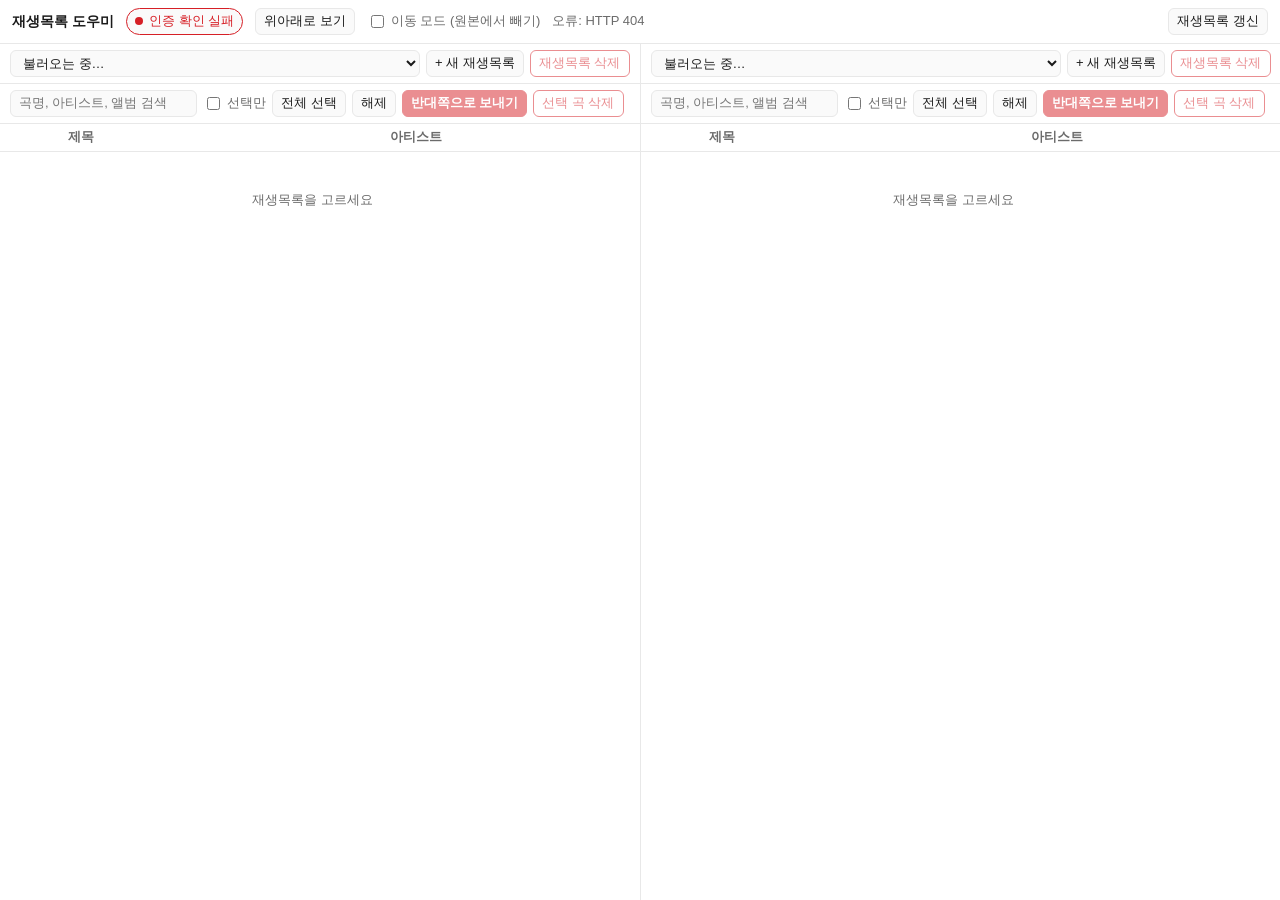
==== src/web/index.html @ c52b0ecc "refactor: split into src/server and src/web - Move app.py to src/server/app.py and index.html to src" ====
<!doctype html>
<html lang="ko">
<head>
<meta charset="utf-8">
<meta name="viewport" content="width=device-width, initial-scale=1">
<title>재생목록 도우미</title>
<link rel="stylesheet" href="style.css">
</head>
<body>
<header class="top">
  <strong>재생목록 도우미</strong>
  <button id="authOpen" class="auth-pill checking"><span class="dot"></span><span>인증 확인 중…</span></button>
  <button id="layout">위아래로 보기</button>
  <label><input id="move" type="checkbox"> 이동 모드 (원본에서 빼기)</label>
  <div id="queue" hidden><progress id="qbar" max="1" value="0"></progress><span id="qtext"></span></div>
  <span id="status">곡을 골라 반대쪽 목록으로 드래그하세요. Shift+클릭으로 범위 선택, delete 키로 선택 곡 삭제. 이미 있는 곡은 자동으로 건너뜁니다.</span>
  <button id="refresh" title="보던 재생목록, 검색어, 정렬, 스크롤 위치를 유지한 채 곡 목록과 재생목록 목록을 다시 받습니다">재생목록 갱신</button>
</header>
<main id="panes">
  <section class="pane"></section>
  <section class="pane"></section>
</main>
<div id="dragBadge"></div>

<dialog id="auth">
  <form id="authForm">
    <h2>YouTube Music 연결</h2>
    <p id="authAccount" hidden></p>
    <ol>
      <li>Chrome에서 <a href="https://music.youtube.com" target="_blank" rel="noopener">music.youtube.com</a>에 로그인합니다.</li>
      <li>개발자도구를 엽니다. Mac은 <kbd>Cmd+Opt+I</kbd>, Windows는 <kbd>F12</kbd>입니다. <b>Network</b> 탭 필터에 <code>youtubei/v1/browse</code>를 입력합니다.</li>
      <li>YouTube Music 화면에서 "보관함"을 클릭하면 POST 요청이 나타납니다.</li>
      <li>그 요청을 우클릭하고 <b>Copy → Copy as cURL</b>을 고릅니다. Windows에서는 cmd와 bash 중 어느 쪽을 골라도 됩니다.</li>
      <li>아래 칸에 붙여넣고 <b>연결</b>을 누릅니다. Request Headers 원문을 붙여넣어도 됩니다.</li>
    </ol>
    <textarea id="authText" rows="6" spellcheck="false" autocomplete="off" placeholder="curl 'https://music.youtube.com/youtubei/v1/browse?...'"></textarea>
    <ul class="note">
      <li>붙여넣은 내용은 이 컴퓨터에서 실행 중인 yt-helper로만 전달되고, yt-helper는 이 쿠키로 YouTube Music에만 요청합니다. 다른 서버로는 보내지 않습니다.</li>
      <li>쿠키는 <code>~/.config/yt-helper/browser.json</code>에 저장되므로 브라우저나 서버를 꺼도 연결이 유지됩니다. macOS와 Linux에서는 권한 600으로 내 계정만 읽을 수 있습니다.</li>
      <li><b>인증 해제</b>는 이 파일을 지웁니다. 쿠키 자체를 무효로 하려면 YouTube에서 로그아웃하세요.</li>
    </ul>
    <div class="actions">
      <button type="button" id="authLogout" class="danger" hidden>인증 해제</button>
      <span id="authError"></span>
      <button type="button" id="authCancel">닫기</button>
      <button id="authSubmit" class="primary">연결</button>
    </div>
  </form>
</dialog>

<template id="paneTpl">
  <div class="bar">
    <select class="pl"><option value="">불러오는 중…</option></select>
    <button class="new">+ 새 재생목록</button>
    <button class="del danger" disabled>재생목록 삭제</button>
  </div>
  <div class="bar">
    <input class="search" type="search" placeholder="곡명, 아티스트, 앨범 검색">
    <label><input class="only" type="checkbox"> 선택만</label>
    <button class="all">전체 선택</button>
    <button class="clear">해제</button>
    <button class="send primary" disabled>반대쪽으로 보내기</button>
    <button class="rm danger" disabled>선택 곡 삭제</button>
    <span class="info"></span>
  </div>
  <div class="cols"><span></span><span></span><button class="sort" data-key="title" data-label="제목">제목</button><button class="sort" data-key="artists" data-label="아티스트">아티스트</button></div>
  <progress class="loadbar" hidden></progress>
  <div class="list"><div class="empty">재생목록을 고르세요</div></div>
</template>

<script src="app.js"></script>
</body>
</html>
---- src/web/style.css ----
:root {
  --bg: #fafafa; --panel: #fff; --text: #1a1a1a; --muted: #6b6b6b;
  --line: #e8e8e8; --hover: #f2f2f2; --sel: #fde8e8; --accent: #d61f26; --drop: #fff4d6; --ok: #1e8e3e;
}
@media (prefers-color-scheme: dark) {
  :root {
    --bg: #121212; --panel: #1c1c1c; --text: #eee; --muted: #9a9a9a;
    --line: #2a2a2a; --hover: #242424; --sel: #3a1c1d; --accent: #ff4e45; --drop: #3a3218; --ok: #4cc26a;
  }
}
* { box-sizing: border-box; }
html, body { height: 100%; }
body { margin: 0; display: flex; flex-direction: column; font: 13px/1.3 -apple-system, BlinkMacSystemFont, "Apple SD Gothic Neo", sans-serif; background: var(--bg); color: var(--text); }
select, input[type=search], button { font: inherit; color: inherit; background: var(--bg); border: 1px solid var(--line); border-radius: 6px; padding: 4px 8px; }
button { cursor: pointer; white-space: nowrap; }
button.primary { background: var(--accent); border-color: var(--accent); color: #fff; font-weight: 600; }
button.danger { color: var(--accent); border-color: var(--accent); background: transparent; }
button:disabled { opacity: .5; cursor: default; }
label { display: inline-flex; gap: 4px; align-items: center; color: var(--muted); user-select: none; white-space: nowrap; }

.top { display: flex; flex-wrap: wrap; gap: 12px; align-items: center; padding: 8px 12px; background: var(--panel); border-bottom: 1px solid var(--line); }
.top strong { font-size: 14px; }
#status { color: var(--muted); flex: 1; min-width: 200px; }
#refresh { margin-left: auto; }
.auth-pill { display: inline-flex; align-items: center; gap: 6px; border-radius: 999px; }
.auth-pill .dot { width: 8px; height: 8px; border-radius: 50%; background: var(--muted); }
.auth-pill.ok .dot { background: var(--ok); }
.auth-pill.none, .auth-pill.expired, .auth-pill.unknown { color: var(--accent); border-color: var(--accent); }
.auth-pill.none .dot, .auth-pill.expired .dot, .auth-pill.unknown .dot { background: var(--accent); }
#queue { display: flex; gap: 8px; align-items: center; color: var(--muted); }
#queue[hidden] { display: none; }
#qbar { width: 160px; accent-color: var(--accent); }

#panes { flex: 1; min-height: 0; display: flex; gap: 1px; background: var(--line); }
#panes.col { flex-direction: column; }
.pane { flex: 1; min-width: 0; min-height: 0; display: flex; flex-direction: column; background: var(--panel); container-type: inline-size; }
.bar { display: flex; flex-wrap: wrap; gap: 6px; align-items: center; padding: 6px 10px; border-bottom: 1px solid var(--line); }
.bar .pl { flex: 1; min-width: 0; }
.bar .search { flex: 1; min-width: 100px; }
.bar .info { color: var(--muted); }

.loadbar { display: block; width: 100%; height: 3px; border: 0; appearance: none; background: var(--line); }
.loadbar[hidden] { display: none; }
.loadbar::-webkit-progress-bar { background: var(--line); }
.loadbar::-webkit-progress-value { background: var(--accent); }
.loadbar::-moz-progress-bar { background: var(--accent); }
.list { flex: 1; overflow: auto; overflow-anchor: none; scrollbar-gutter: stable; outline: 2px dashed transparent; outline-offset: -4px; }
.list.drop { background: var(--drop); outline-color: var(--accent); }
.row, .cols { display: grid; grid-template-columns: 14px 28px minmax(0, 1.4fr) minmax(0, 1fr); gap: 8px; align-items: center; padding: 0 10px; }
.row { height: 34px; border-bottom: 1px solid var(--line); cursor: pointer; user-select: none; }
.cols { height: 28px; border-bottom: 1px solid var(--line); scrollbar-gutter: stable; overflow: hidden; }
.cols .sort { justify-self: start; padding: 2px 6px; margin-left: -6px; border: 0; background: none; color: var(--muted); font-weight: 600; }
.cols .sort:hover, .cols .sort.on { color: var(--text); }
.row:hover { background: var(--hover); }
.row.on { background: var(--sel); }
.row input { margin: 0; pointer-events: none; }
.row img { width: 28px; height: 28px; border-radius: 3px; object-fit: cover; background: var(--line); }
.row .name, .row .artist { overflow: hidden; text-overflow: ellipsis; white-space: nowrap; }
.row .artist { color: var(--muted); }
.row .tag { margin-left: 6px; padding: 0 5px; border-radius: 4px; font-size: 11px; background: var(--line); color: var(--muted); }
.row.dup .name { opacity: .55; }
.empty { padding: 40px 16px; text-align: center; color: var(--muted); }
#auth { max-width: 640px; width: calc(100% - 32px); border: 1px solid var(--line); border-radius: 10px; background: var(--panel); color: var(--text); padding: 20px; }
#auth::backdrop { background: rgb(0 0 0 / .45); }
#auth h2 { margin: 0 0 8px; font-size: 16px; }
#auth ol { padding-left: 20px; line-height: 1.7; }
#auth a { color: var(--accent); }
#auth code, #auth kbd { font: 12px ui-monospace, Menlo, monospace; background: var(--bg); border: 1px solid var(--line); border-radius: 4px; padding: 0 4px; }
#authText { width: 100%; font: 12px ui-monospace, Menlo, monospace; color: inherit; background: var(--bg); border: 1px solid var(--line); border-radius: 6px; padding: 8px; resize: vertical; }
#auth .note { color: var(--muted); font-size: 12px; padding-left: 18px; line-height: 1.6; }
#authAccount { margin: 0 0 4px; color: var(--muted); }
#auth .actions { display: flex; gap: 8px; align-items: center; }
#authError { flex: 1; color: var(--accent); }
#dragBadge { position: fixed; top: -100px; left: 0; padding: 4px 10px; border-radius: 12px; background: var(--accent); color: #fff; font-weight: 600; }
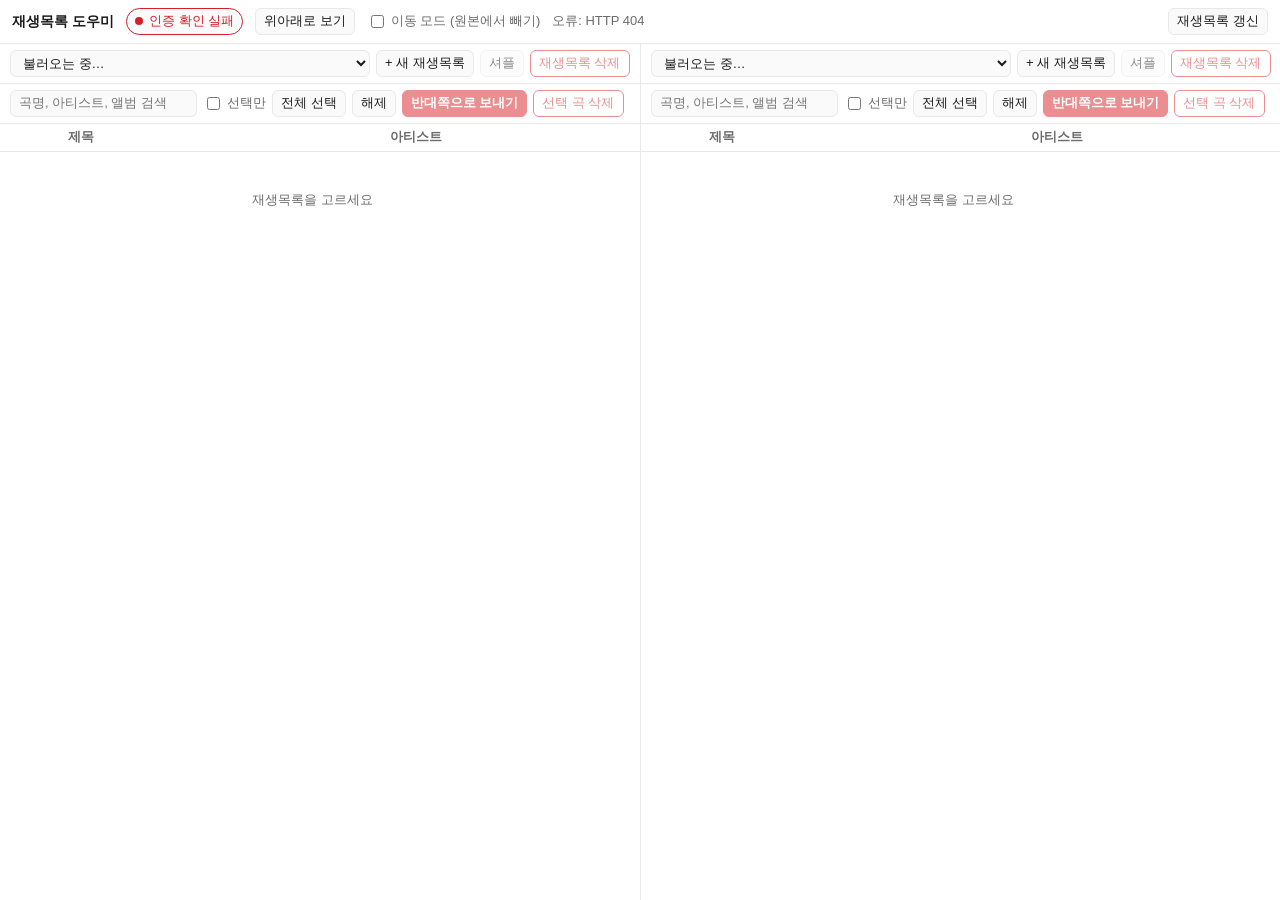
==== commit bcd6fec4: "feat: shuffle playlist order with confirmation - Add /api/shuffle: fetch all tracks, randomize, and " ====
--- a/src/web/index.html
+++ b/src/web/index.html
@@ -52,6 +52,7 @@
   <div class="bar">
     <select class="pl"><option value="">불러오는 중…</option></select>
     <button class="new">+ 새 재생목록</button>
+    <button class="shuffle" disabled>셔플</button>
     <button class="del danger" disabled>재생목록 삭제</button>
   </div>
   <div class="bar">
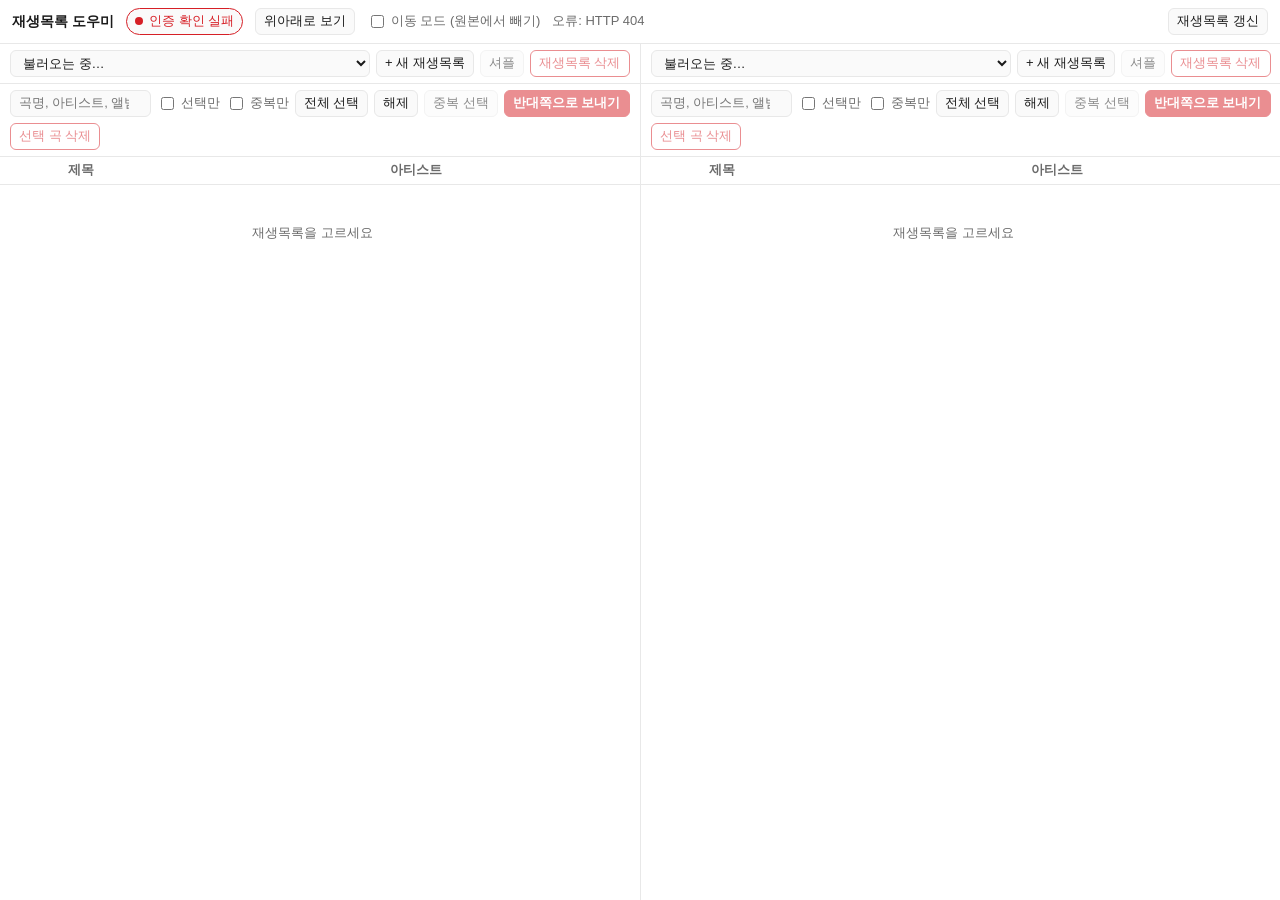
==== commit 9e4b43c9: "feat: detect duplicate songs within a playlist - Key songs by title and artist after NFKC, lowercasi" ====
--- a/src/web/index.html
+++ b/src/web/index.html
@@ -36,7 +36,7 @@
     <textarea id="authText" rows="6" spellcheck="false" autocomplete="off" placeholder="curl 'https://music.youtube.com/youtubei/v1/browse?...'"></textarea>
     <ul class="note">
       <li>붙여넣은 내용은 이 컴퓨터에서 실행 중인 yt-helper로만 전달되고, yt-helper는 이 쿠키로 YouTube Music에만 요청합니다. 다른 서버로는 보내지 않습니다.</li>
-      <li>쿠키는 <code>~/.config/yt-helper/browser.json</code>에 저장되므로 브라우저나 서버를 꺼도 연결이 유지됩니다. macOS와 Linux에서는 권한 600으로 내 계정만 읽을 수 있습니다.</li>
+      <li>쿠키는 <code>~/.config/yt-helper/browser.json</code>에 저장되므로 브라우저나 서버를 꺼도 연결이 유지됩니다. Windows에서는 <code>%USERPROFILE%\.config\yt-helper\browser.json</code>입니다. macOS와 Linux에서는 권한 600으로 내 계정만 읽을 수 있고, Windows에서는 사용자 폴더의 기본 접근 권한을 따릅니다.</li>
       <li><b>인증 해제</b>는 이 파일을 지웁니다. 쿠키 자체를 무효로 하려면 YouTube에서 로그아웃하세요.</li>
     </ul>
     <div class="actions">
@@ -58,8 +58,10 @@
   <div class="bar">
     <input class="search" type="search" placeholder="곡명, 아티스트, 앨범 검색">
     <label><input class="only" type="checkbox"> 선택만</label>
+    <label><input class="dupsonly" type="checkbox"> 중복만</label>
     <button class="all">전체 선택</button>
     <button class="clear">해제</button>
+    <button class="dups" disabled>중복 선택</button>
     <button class="send primary" disabled>반대쪽으로 보내기</button>
     <button class="rm danger" disabled>선택 곡 삭제</button>
     <span class="info"></span>
@@ -69,6 +71,6 @@
   <div class="list"><div class="empty">재생목록을 고르세요</div></div>
 </template>
 
-<script src="app.js"></script>
+<script type="module" src="main.js"></script>
 </body>
 </html>
--- a/src/web/style.css
+++ b/src/web/style.css
@@ -59,6 +59,7 @@
 .row .artist { color: var(--muted); }
 .row .tag { margin-left: 6px; padding: 0 5px; border-radius: 4px; font-size: 11px; background: var(--line); color: var(--muted); }
 .row.dup .name { opacity: .55; }
+.row.gstart { border-top: 2px solid var(--muted); }
 .empty { padding: 40px 16px; text-align: center; color: var(--muted); }
 #auth { max-width: 640px; width: calc(100% - 32px); border: 1px solid var(--line); border-radius: 10px; background: var(--panel); color: var(--text); padding: 20px; }
 #auth::backdrop { background: rgb(0 0 0 / .45); }
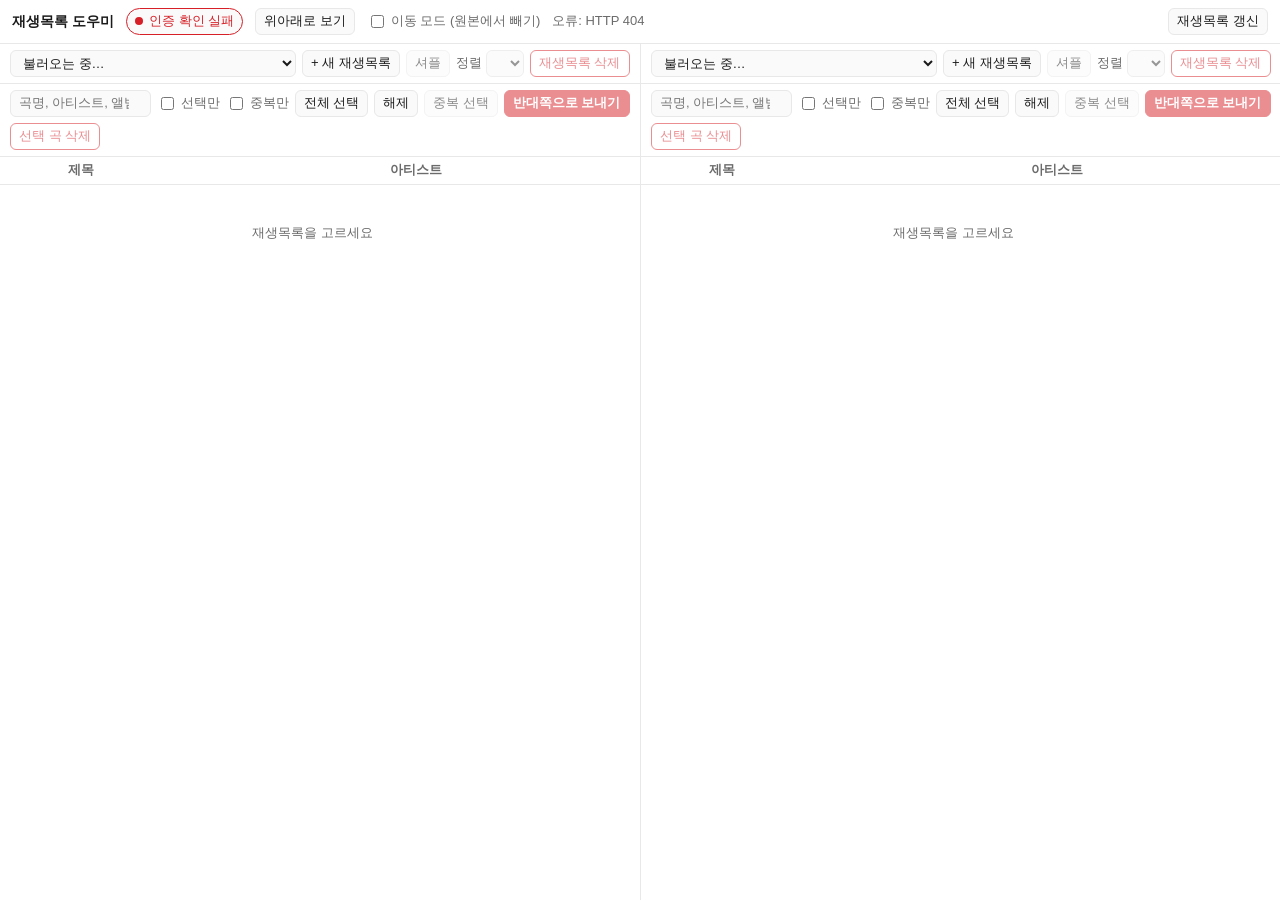
==== commit 2693ccdf: "feat: sort playlists with YouTube Music's sort menu - Add a sort dropdown next to shuffle that mirro" ====
--- a/src/web/index.html
+++ b/src/web/index.html
@@ -53,6 +53,7 @@
     <select class="pl"><option value="">불러오는 중…</option></select>
     <button class="new">+ 새 재생목록</button>
     <button class="shuffle" disabled>셔플</button>
+    <label>정렬 <select class="order" disabled></select></label>
     <button class="del danger" disabled>재생목록 삭제</button>
   </div>
   <div class="bar">
